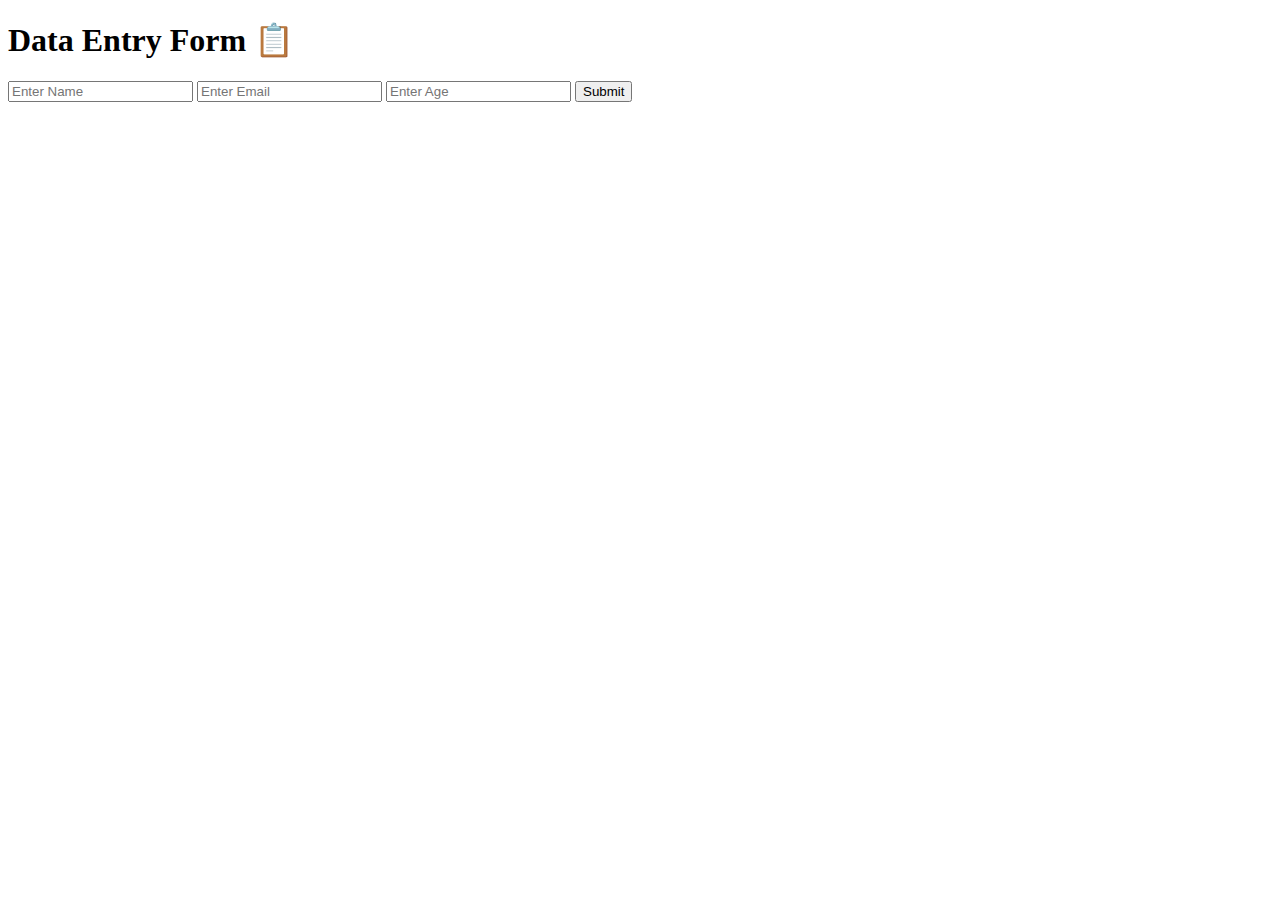
==== index.html @ d339f0d6 "Update and rename Formapp.html to index.html" ====
<!DOCTYPE html>
<html lang="en">
<head>
    <meta charset="UTF-8">
    <meta name="viewport" content="width=device-width, initial-scale=1.0">
    <title>Data Entry Form</title>
    <link rel="stylesheet" href="styles.css">
</head>
<body>
    <div class="container">
        <h1>Data Entry Form 📋</h1>
        <form id="dataForm">
            <input type="text" id="name" placeholder="Enter Name" required>
            <input type="email" id="email" placeholder="Enter Email" required>
            <input type="number" id="age" placeholder="Enter Age" required>
            <button type="submit">Submit</button>
        </form>
        <p id="responseMessage"></p>
    </div>
    <script src="script.js"></script>
</body>
</html>
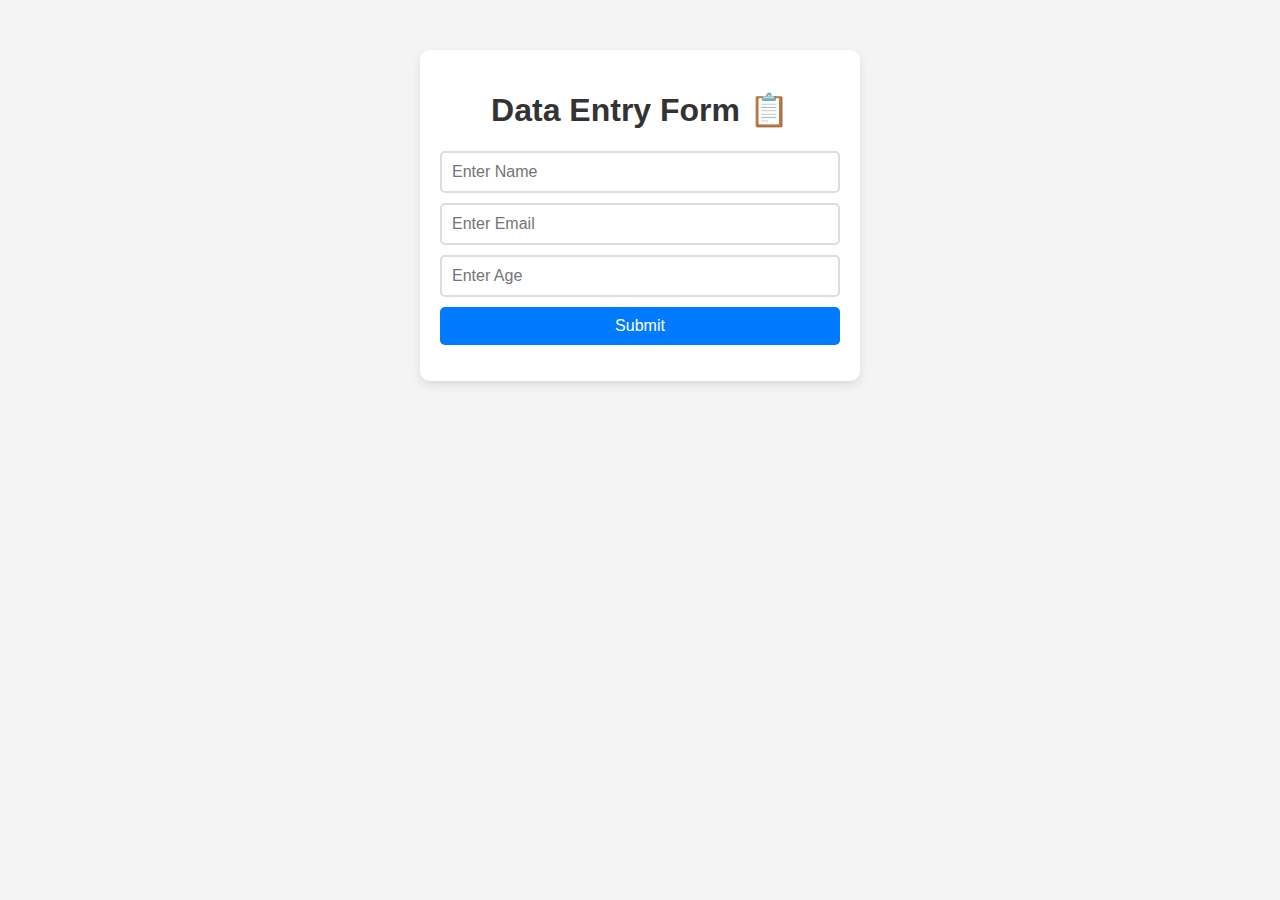
==== commit d843dca1: "Update index.html" ====
--- a/index.html
+++ b/index.html
@@ -1,6 +1,7 @@
 <!DOCTYPE html>
 <html lang="en">
 <head>
+    <link rel="stylesheet" href="styles.css">
     <meta charset="UTF-8">
     <meta name="viewport" content="width=device-width, initial-scale=1.0">
     <title>Data Entry Form</title>
--- a/styles.css
+++ b/styles.css
@@ -0,0 +1,55 @@
+/* Basic Reset */
+body {
+    font-family: Arial, sans-serif;
+    background-color: #f4f4f4;
+    text-align: center;
+    margin: 0;
+    padding: 0;
+}
+
+.container {
+    max-width: 400px;
+    background: white;
+    padding: 20px;
+    margin: 50px auto;
+    border-radius: 10px;
+    box-shadow: 0 4px 10px rgba(0, 0, 0, 0.1);
+}
+
+h1 {
+    color: #333;
+}
+
+form {
+    display: flex;
+    flex-direction: column;
+    gap: 10px;
+}
+
+input {
+    padding: 10px;
+    border: 2px solid #ddd;
+    border-radius: 5px;
+    font-size: 16px;
+}
+
+button {
+    padding: 10px;
+    border: none;
+    background: #007bff;
+    color: white;
+    font-size: 16px;
+    border-radius: 5px;
+    cursor: pointer;
+    transition: 0.3s;
+}
+
+button:hover {
+    background: #0056b3;
+}
+
+#responseMessage {
+    margin-top: 10px;
+    font-weight: bold;
+    color: green;
+}
--- a/styles.css
+++ b/styles.css
@@ -0,0 +1,55 @@
+/* Basic Reset */
+body {
+    font-family: Arial, sans-serif;
+    background-color: #f4f4f4;
+    text-align: center;
+    margin: 0;
+    padding: 0;
+}
+
+.container {
+    max-width: 400px;
+    background: white;
+    padding: 20px;
+    margin: 50px auto;
+    border-radius: 10px;
+    box-shadow: 0 4px 10px rgba(0, 0, 0, 0.1);
+}
+
+h1 {
+    color: #333;
+}
+
+form {
+    display: flex;
+    flex-direction: column;
+    gap: 10px;
+}
+
+input {
+    padding: 10px;
+    border: 2px solid #ddd;
+    border-radius: 5px;
+    font-size: 16px;
+}
+
+button {
+    padding: 10px;
+    border: none;
+    background: #007bff;
+    color: white;
+    font-size: 16px;
+    border-radius: 5px;
+    cursor: pointer;
+    transition: 0.3s;
+}
+
+button:hover {
+    background: #0056b3;
+}
+
+#responseMessage {
+    margin-top: 10px;
+    font-weight: bold;
+    color: green;
+}
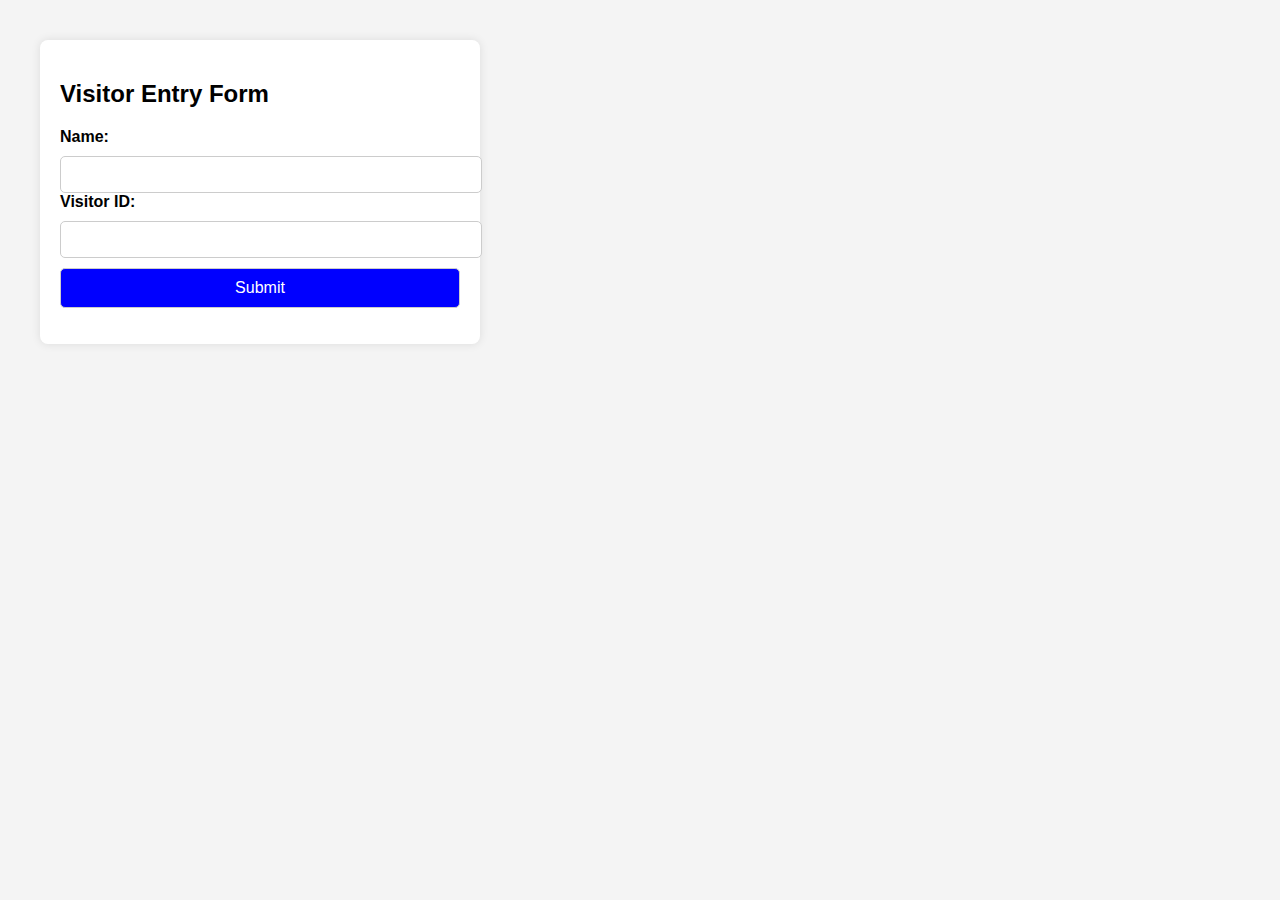
==== commit 88fa421f: "Create index.html" ====
--- a/index.html
+++ b/index.html
@@ -1,23 +1,85 @@
-<!DOCTYPE html>
-<html lang="en">
-<head>
-    <link rel="stylesheet" href="styles.css">
-    <meta charset="UTF-8">
-    <meta name="viewport" content="width=device-width, initial-scale=1.0">
-    <title>Data Entry Form</title>
-    <link rel="stylesheet" href="styles.css">
-</head>
-<body>
-    <div class="container">
-        <h1>Data Entry Form 📋</h1>
-        <form id="dataForm">
-            <input type="text" id="name" placeholder="Enter Name" required>
-            <input type="email" id="email" placeholder="Enter Email" required>
-            <input type="number" id="age" placeholder="Enter Age" required>
-            <button type="submit">Submit</button>
-        </form>
-        <p id="responseMessage"></p>
-    </div>
-    <script src="script.js"></script>
-</body>
-</html>
+<!DOCTYPE html>
+<html lang="en">
+<head>
+    <meta charset="UTF-8">
+    <meta name="viewport" content="width=device-width, initial-scale=1.0">
+    <title>Visitor Form</title>
+    <style>
+        body {
+            font-family: Arial, sans-serif;
+            margin: 20px;
+            padding: 20px;
+            background-color: #f4f4f4;
+        }
+        .container {
+            max-width: 400px;
+            background: white;
+            padding: 20px;
+            border-radius: 8px;
+            box-shadow: 0 0 10px rgba(0, 0, 0, 0.1);
+        }
+        label {
+            font-weight: bold;
+        }
+        input, button {
+            width: 100%;
+            padding: 10px;
+            margin-top: 10px;
+            border-radius: 5px;
+            border: 1px solid #ccc;
+        }
+        button {
+            background: blue;
+            color: white;
+            font-size: 16px;
+            cursor: pointer;
+        }
+        button:hover {
+            background: darkblue;
+        }
+    </style>
+</head>
+<body>
+
+    <div class="container">
+        <h2>Visitor Entry Form</h2>
+        <form id="visitorForm">
+            <label for="name">Name:</label>
+            <input type="text" id="name" required>
+
+            <label for="visitor_id">Visitor ID:</label>
+            <input type="text" id="visitor_id" required>
+
+            <button type="submit">Submit</button>
+        </form>
+        <p id="responseMessage"></p>
+    </div>
+
+    <script>
+        document.getElementById('visitorForm').addEventListener('submit', function(event) {
+            event.preventDefault(); // Prevent page reload
+
+            const data = {
+                name: document.getElementById('name').value,
+                visitor_id: document.getElementById('visitor_id').value,
+                timestamp: new Date().toISOString(),
+            };
+
+            fetch('/submit', {
+                method: 'POST',
+                headers: { 'Content-Type': 'application/json' },
+                body: JSON.stringify(data),
+            })
+            .then(response => response.json())
+            .then(result => {
+                document.getElementById('responseMessage').textContent = result.message;
+            })
+            .catch(error => {
+                console.error('Error:', error);
+                document.getElementById('responseMessage').textContent = "An error occurred.";
+            });
+        });
+    </script>
+
+</body>
+</html>
